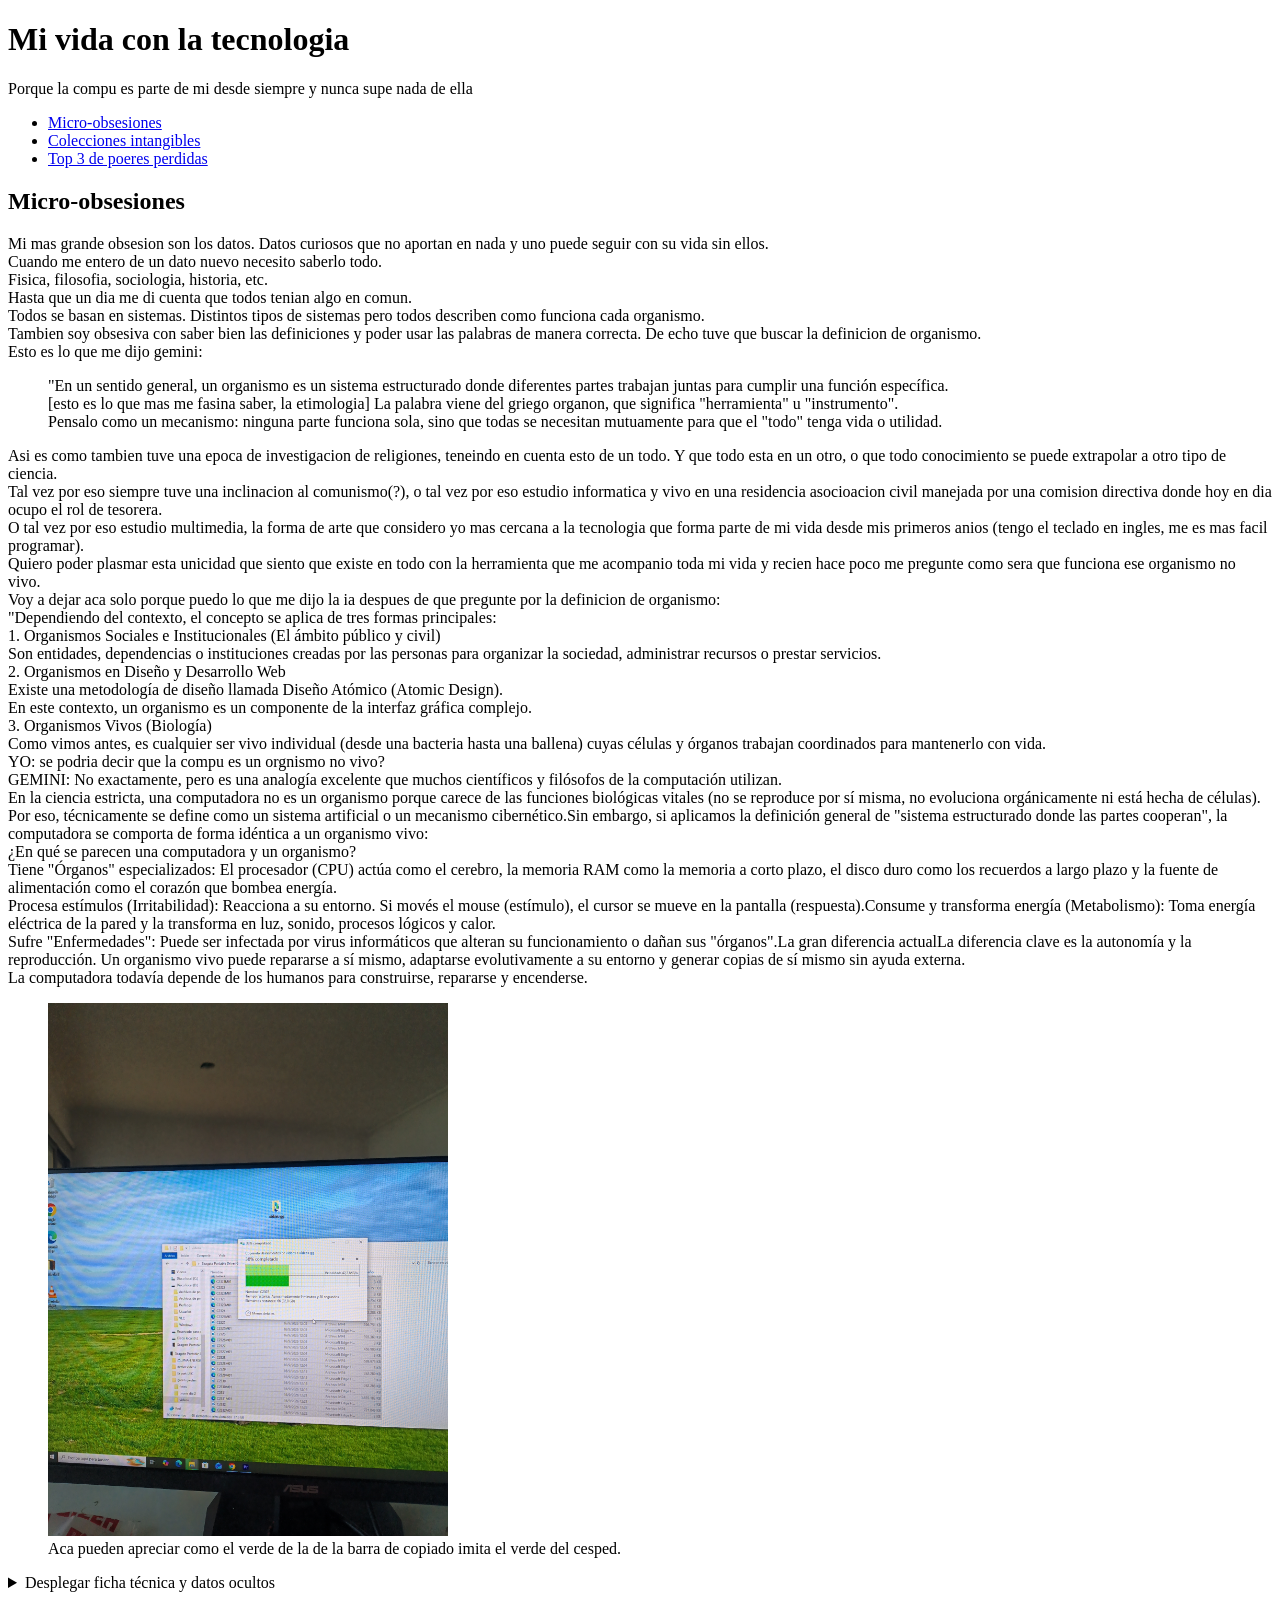
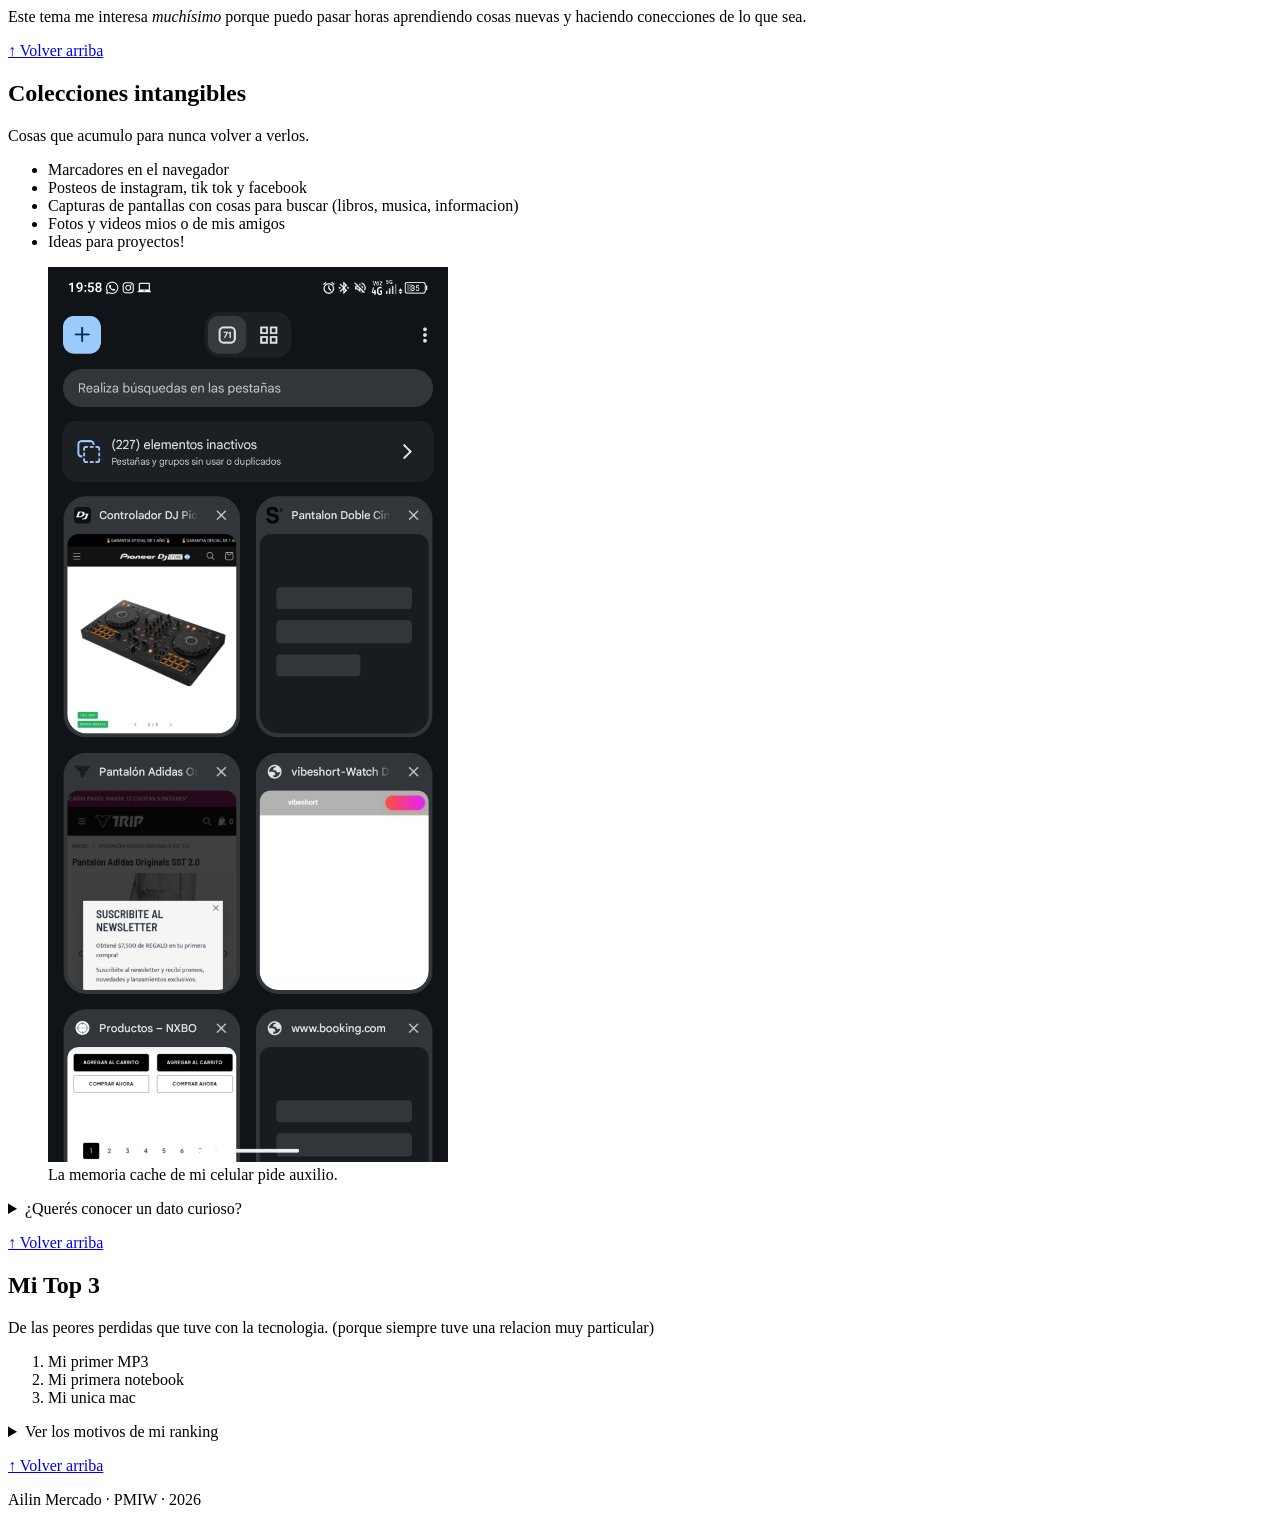
==== index.html @ 80ad03b7 "Add files via upload" ====
<!DOCTYPE html>
<html>

<head>
    <meta charset="UTF-8">
    <meta name="viewport" content="width=device-width, initial-scale=1.0">
    <title>Mi bitácora personal</title>
</head>

<body>

    <header id="top">

        <h1>Mi vida con la tecnologia</h1>

        <p>
            Porque la compu es parte de mi desde siempre y nunca supe nada de ella
        </p>

        <nav>
            <ul>
                <li><a href="#obsesiones">Micro-obsesiones</a></li>
                <li><a href="#colecciones">Colecciones intangibles</a></li>
                <li><a href="#top3">Top 3 de poeres perdidas</a></li>
            </ul>
        </nav>

    </header>

    <main>


        <section id="obsesiones">

            <h2>Micro-obsesiones</h2>

            <p>
                Mi mas grande obsesion son los datos. Datos curiosos que no aportan en nada y uno puede seguir con su vida sin ellos. <br>
		Cuando me entero de un dato nuevo necesito saberlo todo. <br>
		Fisica, filosofia, sociologia, historia, etc. <br>
		Hasta que un dia me di cuenta que todos tenian algo en comun. <br>
		Todos se basan en sistemas. Distintos tipos de sistemas pero todos describen como funciona cada organismo. <br>
		Tambien soy obsesiva con saber bien las definiciones y poder usar las palabras de manera correcta. De echo tuve que buscar la definicion de organismo. <br>
		Esto es lo que me dijo gemini: <br>
		<blockquote>
		"En un sentido general, un organismo es un sistema estructurado donde diferentes partes trabajan juntas para cumplir una función específica.<br> 
		[esto es lo que mas me fasina saber, la etimologia] La palabra viene del griego organon, que significa "herramienta" u "instrumento".<br>
		Pensalo como un mecanismo: ninguna parte funciona sola, sino que todas se necesitan mutuamente para que el "todo" tenga vida o utilidad.<br>
		</blockquote>
		Asi es como tambien tuve una epoca de investigacion de religiones, teneindo en cuenta esto de un todo. Y que todo esta en un otro, o que todo conocimiento se puede extrapolar a otro tipo de ciencia. <br>
		Tal vez por eso siempre tuve una inclinacion al comunismo(?), o tal vez por eso estudio informatica y vivo en una residencia asocioacion civil manejada por una comision directiva donde hoy en dia ocupo el rol de tesorera. <br>
		O tal vez por eso estudio multimedia, la forma de arte que considero yo mas cercana a la tecnologia que forma parte de mi vida desde mis primeros anios (tengo el teclado en ingles, me es mas facil programar). <br>
		Quiero poder plasmar esta unicidad que siento que existe en todo con la herramienta que me acompanio toda mi vida y recien hace poco me pregunte como sera que funciona ese organismo no vivo. <br>
		Voy a dejar aca solo porque puedo lo que me dijo la ia despues de que pregunte por la definicion de organismo: <br>
		"Dependiendo del contexto, el concepto se aplica de tres formas principales: <br>
		1. Organismos Sociales e Institucionales (El ámbito público y civil) <br>
		Son entidades, dependencias o instituciones creadas por las personas para organizar la sociedad, administrar recursos o prestar servicios.<br> 
		2. Organismos en Diseño y Desarrollo Web <br>
		Existe una metodología de diseño llamada Diseño Atómico (Atomic Design). <br> 
		En este contexto, un organismo es un componente de la interfaz gráfica complejo.<br>
		3. Organismos Vivos (Biología)<br>
		Como vimos antes, es cualquier ser vivo individual (desde una bacteria hasta una ballena) cuyas células y órganos trabajan coordinados para mantenerlo con vida.<br>
		YO: se podria decir que la compu es un orgnismo no vivo? <br>
		GEMINI: No exactamente, pero es una analogía excelente que muchos científicos y filósofos de la computación utilizan. <br>
		En la ciencia estricta, una computadora no es un organismo porque carece de las funciones biológicas vitales (no se reproduce por sí misma, no evoluciona orgánicamente ni está hecha de células). <br>
		Por eso, técnicamente se define como un sistema artificial o un mecanismo cibernético.Sin embargo, si aplicamos la definición general de "sistema estructurado donde las partes cooperan", la computadora se comporta de forma idéntica a un organismo vivo:<br>
		¿En qué se parecen una computadora y un organismo?<br>
		Tiene "Órganos" especializados: El procesador (CPU) actúa como el cerebro, la memoria RAM como la memoria a corto plazo, el disco duro como los recuerdos a largo plazo y la fuente de alimentación como el corazón que bombea energía.<br>
		Procesa estímulos (Irritabilidad): Reacciona a su entorno. Si movés el mouse (estímulo), el cursor se mueve en la pantalla (respuesta).Consume y transforma energía (Metabolismo): Toma energía eléctrica de la pared y la transforma en luz, sonido, procesos lógicos y calor.<br>
		Sufre "Enfermedades": Puede ser infectada por virus informáticos que alteran su funcionamiento o dañan sus "órganos".La gran diferencia actualLa diferencia clave es la autonomía y la reproducción. Un organismo vivo puede repararse a sí mismo, adaptarse evolutivamente a su entorno y generar copias de sí mismo sin ayuda externa.<br>
		La computadora todavía depende de los humanos para construirse, repararse y encenderse.<br>
		
            </p>

            
            <figure>

                <img 
                    src="imagen1.jpeg" 
                    alt="Paisaje desde la ventana"
                    width="400"
                >

                <figcaption>
                   Aca pueden apreciar como el verde de la de la barra de copiado imita el verde del cesped.
                </figcaption>

            </figure>

           
            <details>

                <summary>Desplegar ficha técnica y datos ocultos</summary>
		<div class="ficha-tecnica">
                <p><strong>CCRU: Writings 1997–2003</strong>  El manifiesto definitivo de la vanguardia filosófica que predijo nuestro presente hiperconectado.</p>
                 <p><strong>¿Qué es la CCRU?</strong> La Unidad de Investigación de Cultura Cibernética fue un colectivo de filósofos y teóricos rebeldes fundado en la Universidad de Warwick en los años 90. Liderados espiritualmente por figuras como Mark Fisher y Nick Land, mezclaban filosofía de vanguardia, ciencia ficción, drogas y música electrónica.</p>
                <p><strong>El libro objeto:</strong> Esta antología reúne sus escritos clandestinos producidos entre 1997 y 2003. Funciona como una máquina del tiempo teórica que explora cómo la tecnología, el capitalismo digital y la inteligencia artificial escapan al control humano para rediseñar la realidad.</p>
            <p><strong>Dato curioso / Curiosidad extra:</strong> El colectivo operaba más como un culto ciberpunk que como un departamento universitario formal. De hecho, la universidad llegó a negar que la CCRU hubiera existido alguna vez en sus instalaciones debido a sus métodos de investigación tan extremos y poco ortodoxos.</p>
        	</div>
            </details>

            <p>
                Este tema me interesa <em>muchísimo</em> porque puedo
                pasar horas aprendiendo cosas nuevas y haciendo conecciones de lo que sea.
            </p>

            <p>
                <a href="#top">↑ Volver arriba</a>
            </p>

        </section>


        <section id="colecciones">

            <h2>Colecciones intangibles</h2>

            <p>
                Cosas que acumulo para nunca volver a verlos.
            </p>

            <ul>

                <li>Marcadores en el navegador</li>
                <li>Posteos de instagram, tik tok y facebook</li>
                <li>Capturas de pantallas con cosas para buscar (libros, musica, informacion)</li>
                <li>Fotos y videos mios o de mis amigos</li>
                <li>Ideas para proyectos!</li>

            </ul>

            
            <figure>

                <img 
                    src="imagen2.png" 
                    alt="El navegador de mi celu"
                    width="400"
                >

                <figcaption>
                   	La memoria cache de mi celular pide auxilio.
                </figcaption>

            </figure>

            
            <details>

                <summary>¿Querés conocer un dato curioso?</summary>

                <p>
                    Me da mucha ansiedad el momento en que lo guardo porq ya se que no ko voy abrir jamas. Y me queda en mi lista imaginaria de pendientes pero yo solota me produzco eso. :D
                </p>

            </details>


            <p>
                <a href="#top">↑ Volver arriba</a>
            </p>

        </section>


        <section id="top3">

            <h2>Mi Top 3</h2>

            <p>
		De las peores perdidas que tuve con la tecnologia. (porque siempre tuve una relacion muy particular)               
            </p>

            <ol>

                <li>Mi primer MP3</li>
                <li>Mi primera notebook</li>
                <li>Mi unica mac</li>

            </ol>

            <details>

                <summary>Ver los motivos de mi ranking</summary>

                <ol>

                    <li>
                        Porque <strong>todas</strong> andaban mejor cuando otra persona las usaba
                        Y se sentia traicion.
                    </li>

                </ol>

            </details>


            <p>
                <a href="#top">↑ Volver arriba</a>
            </p>

        </section>


    </main>


    <footer>

        <p>
            Ailin Mercado · PMIW · 2026
        </p>

    </footer>

</body>

</html>
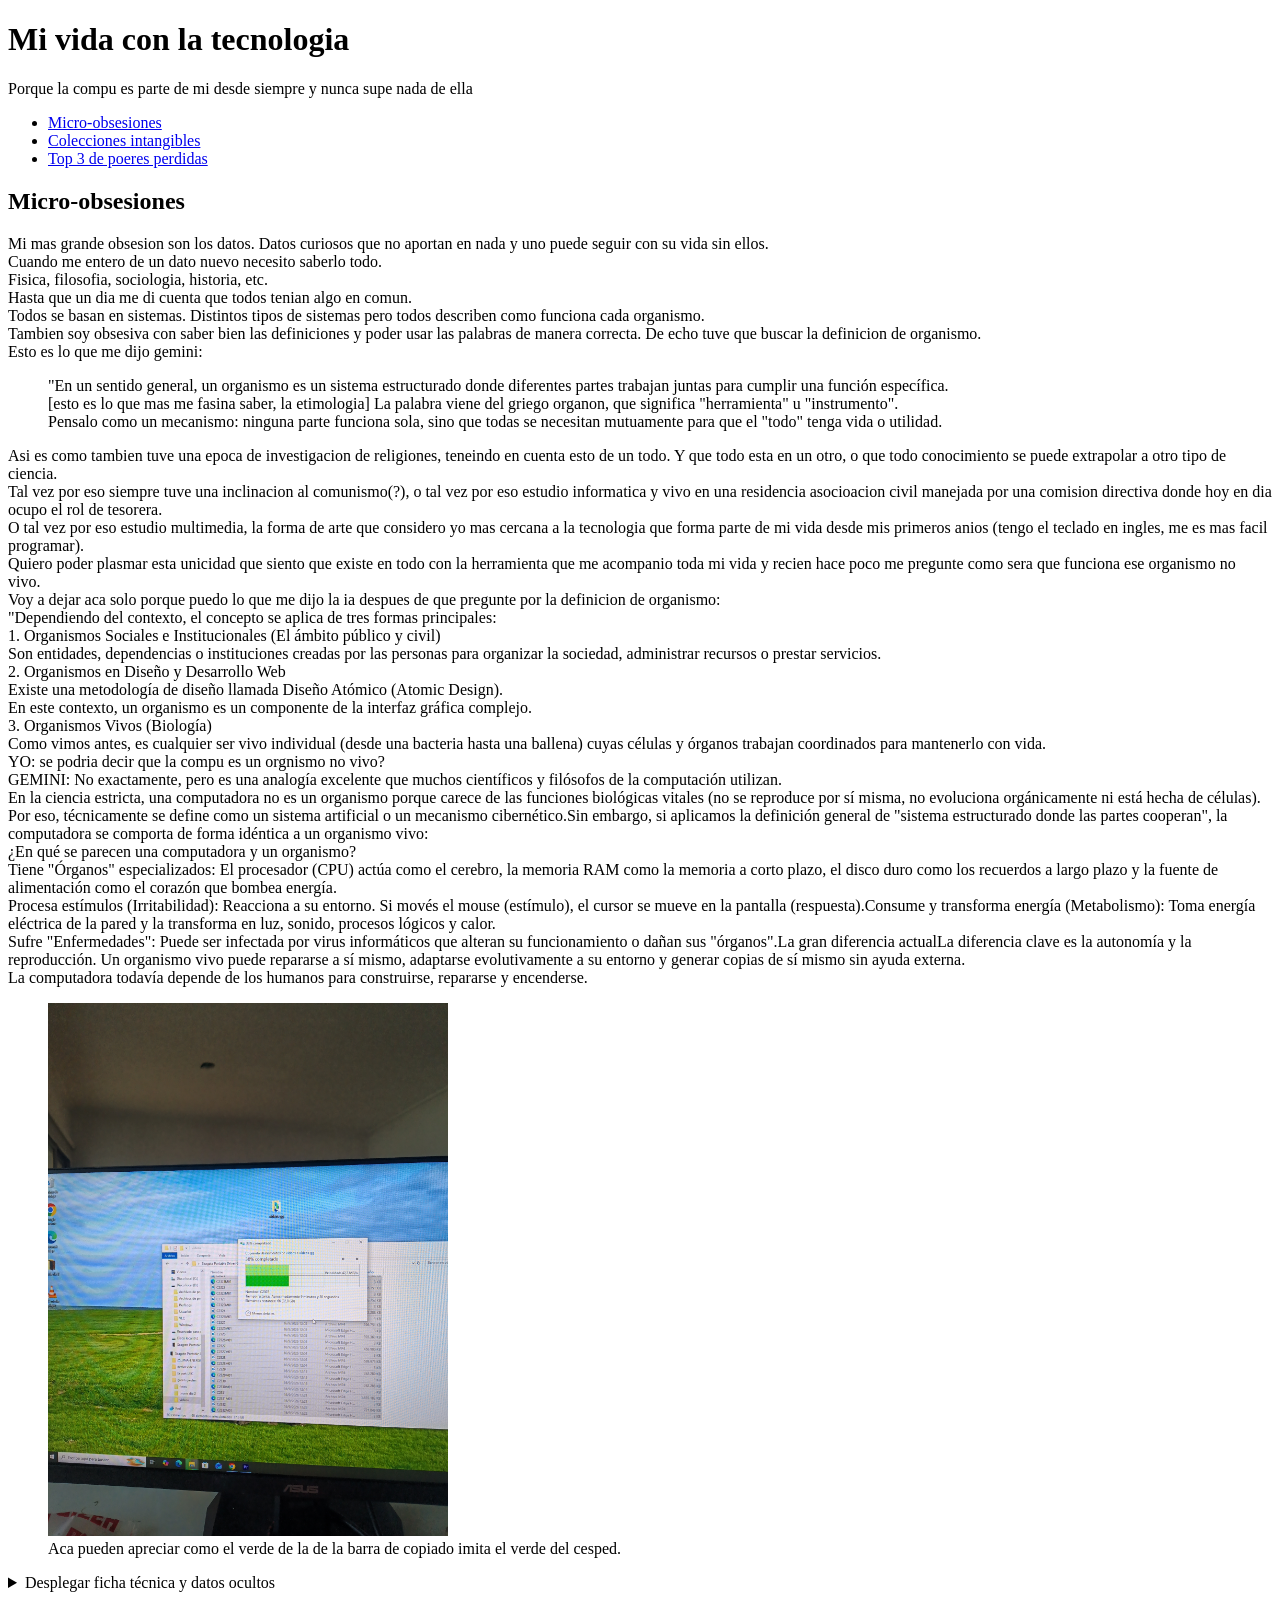
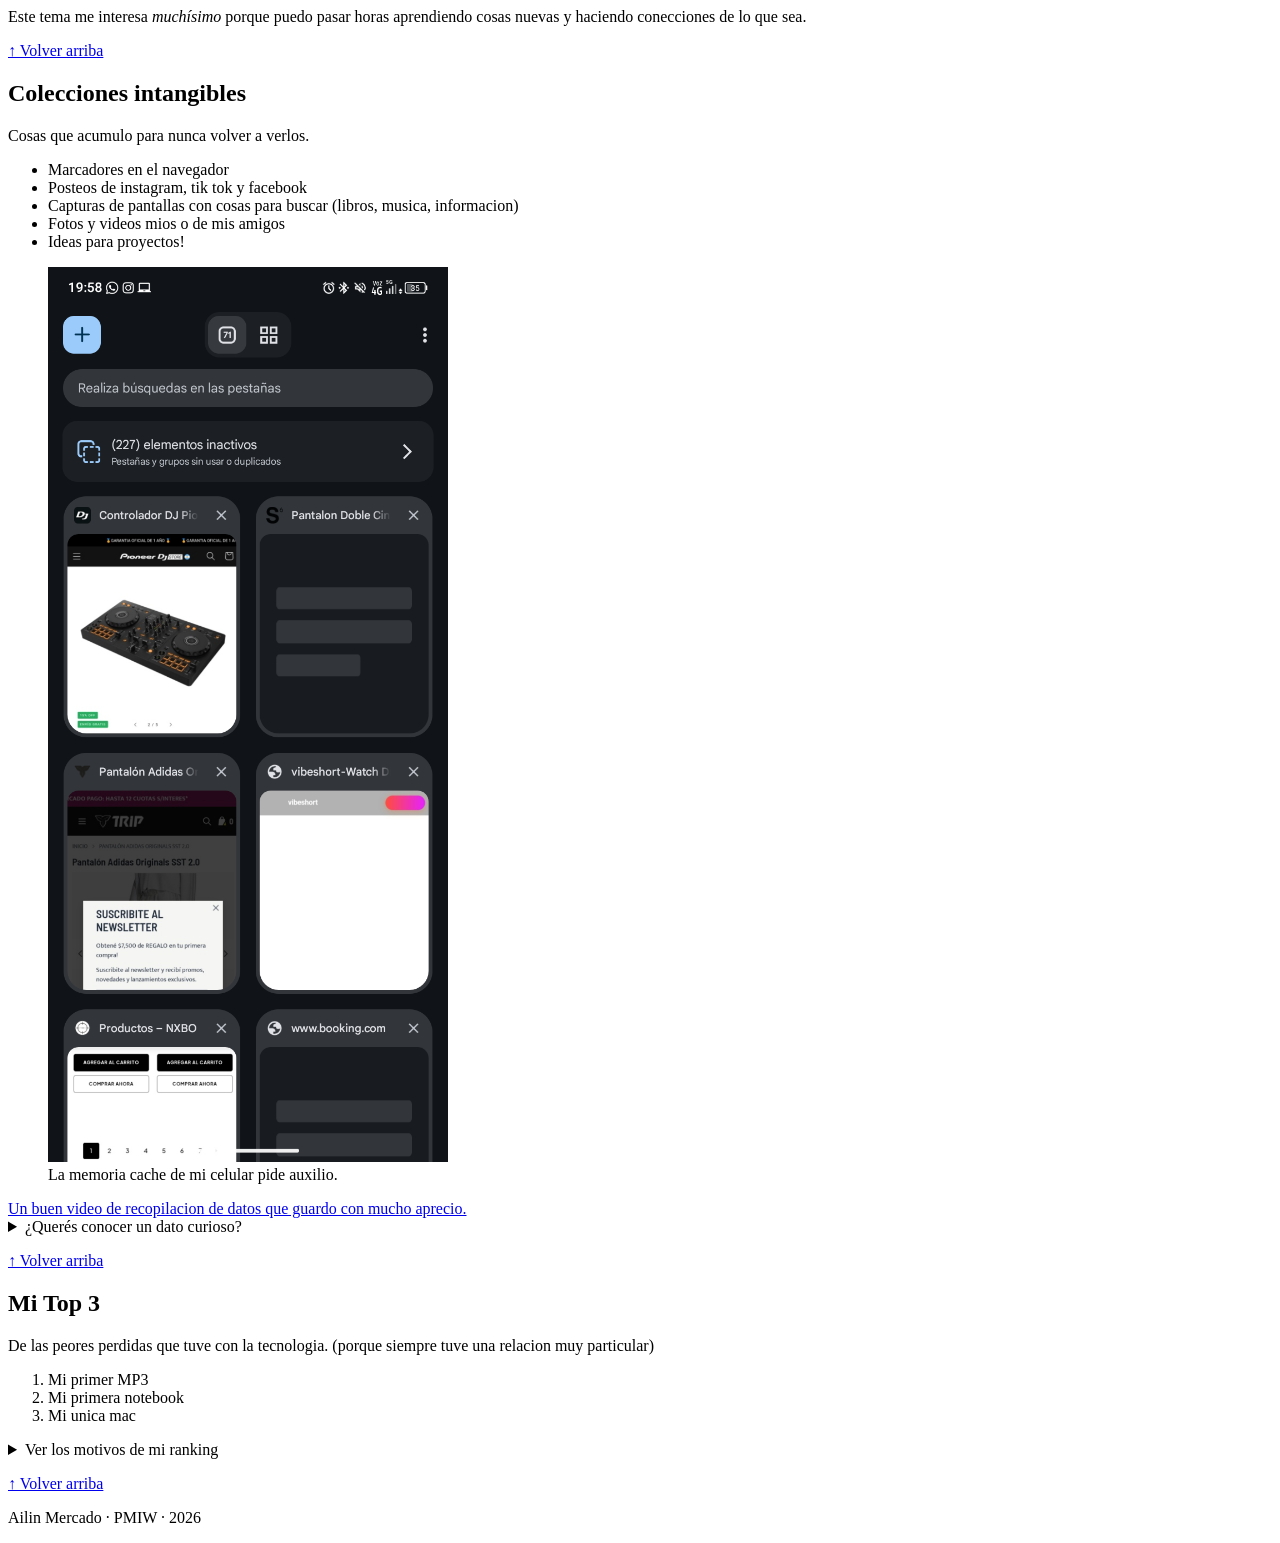
==== commit a22dd5c8: "Update index.html" ====
--- a/index.html
+++ b/index.html
@@ -96,7 +96,8 @@
                  <p><strong>¿Qué es la CCRU?</strong> La Unidad de Investigación de Cultura Cibernética fue un colectivo de filósofos y teóricos rebeldes fundado en la Universidad de Warwick en los años 90. Liderados espiritualmente por figuras como Mark Fisher y Nick Land, mezclaban filosofía de vanguardia, ciencia ficción, drogas y música electrónica.</p>
                 <p><strong>El libro objeto:</strong> Esta antología reúne sus escritos clandestinos producidos entre 1997 y 2003. Funciona como una máquina del tiempo teórica que explora cómo la tecnología, el capitalismo digital y la inteligencia artificial escapan al control humano para rediseñar la realidad.</p>
             <p><strong>Dato curioso / Curiosidad extra:</strong> El colectivo operaba más como un culto ciberpunk que como un departamento universitario formal. De hecho, la universidad llegó a negar que la CCRU hubiera existido alguna vez en sus instalaciones debido a sus métodos de investigación tan extremos y poco ortodoxos.</p>
-        	</div>
+        	<a href="https://ruinedchapel.com/2025/11/21/book-review-ccru-writings-1997-2003/"> Hace clic para ver mas informacion del libro </a>	
+		</div>
             </details>
 
             <p>
@@ -144,7 +145,7 @@
 
             </figure>
 
-            
+            <a href="https://www.youtube.com/watch?v=u4exC9u9aq4&list=LL&index=601&t=852s" > Un buen video de recopilacion de datos que guardo con mucho aprecio. </a>
             <details>
 
                 <summary>¿Querés conocer un dato curioso?</summary>
@@ -215,4 +216,4 @@
 
 </body>
 
-</html>+</html>
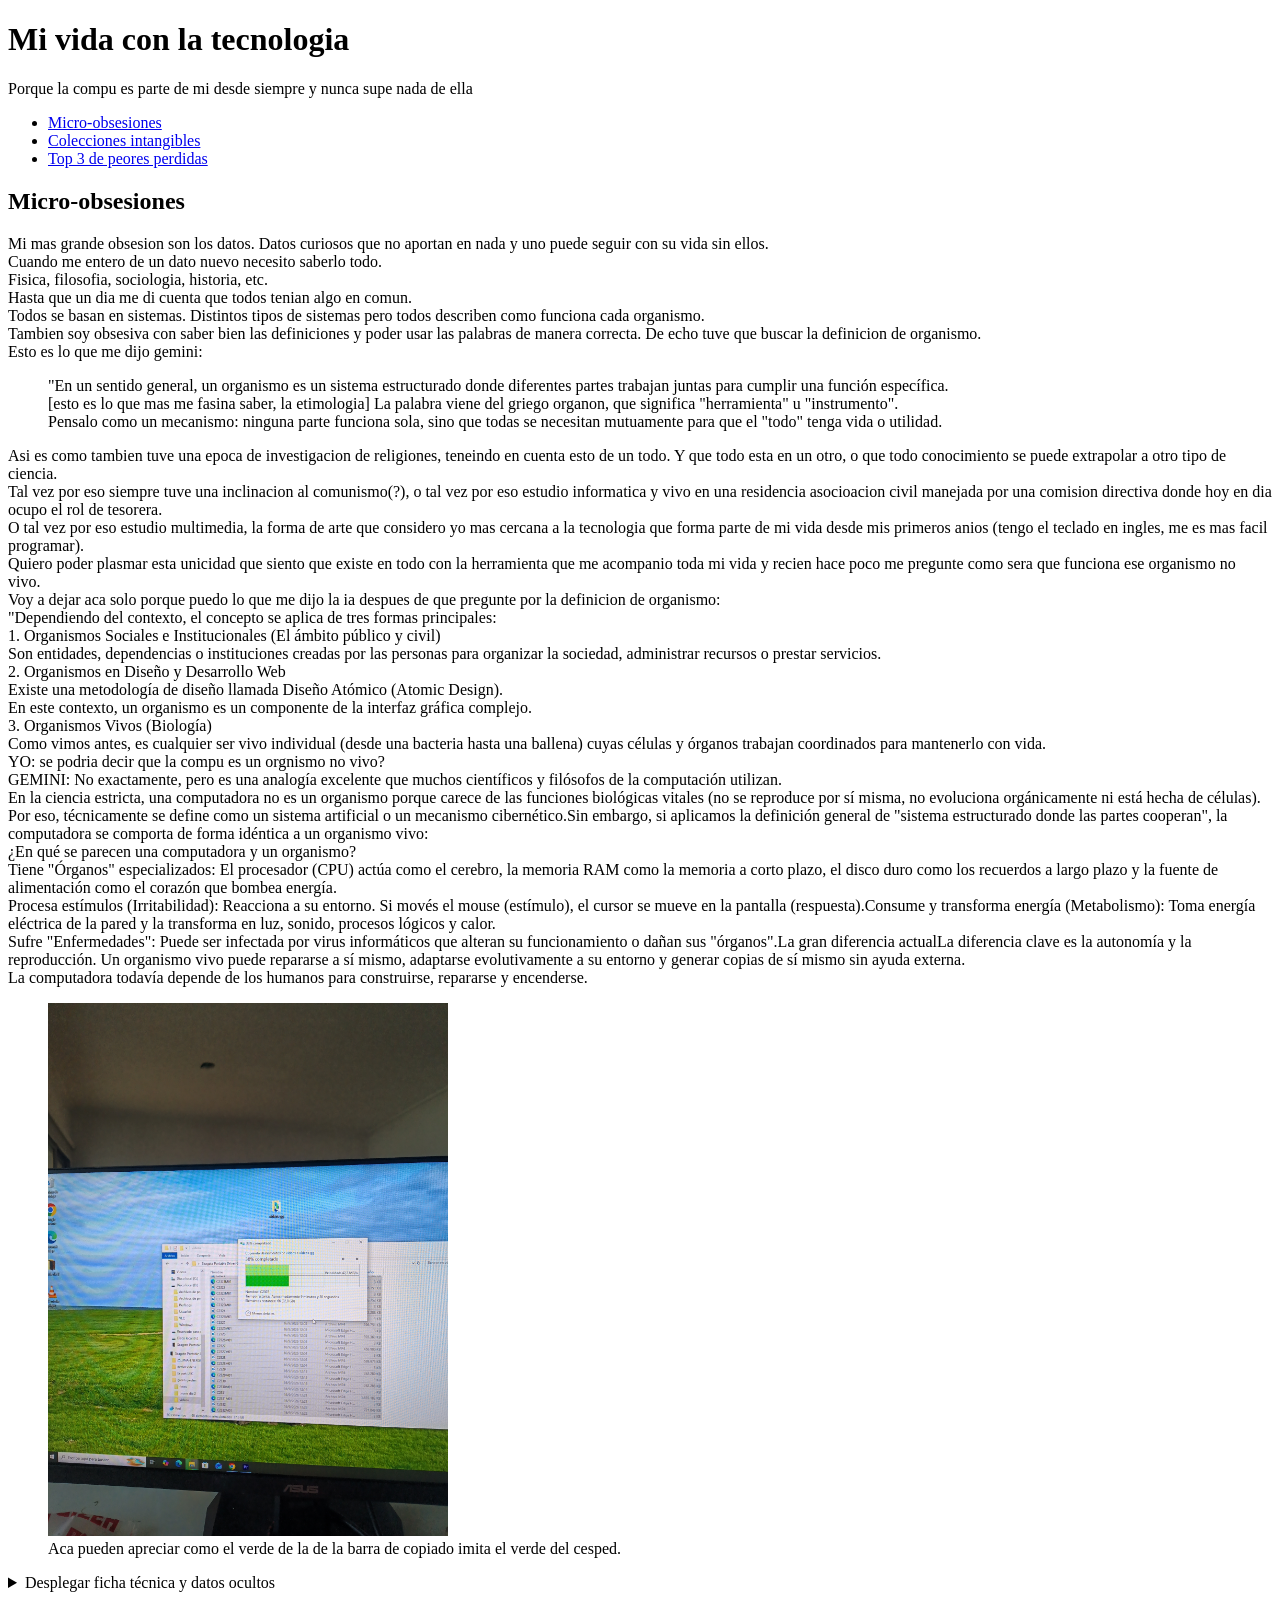
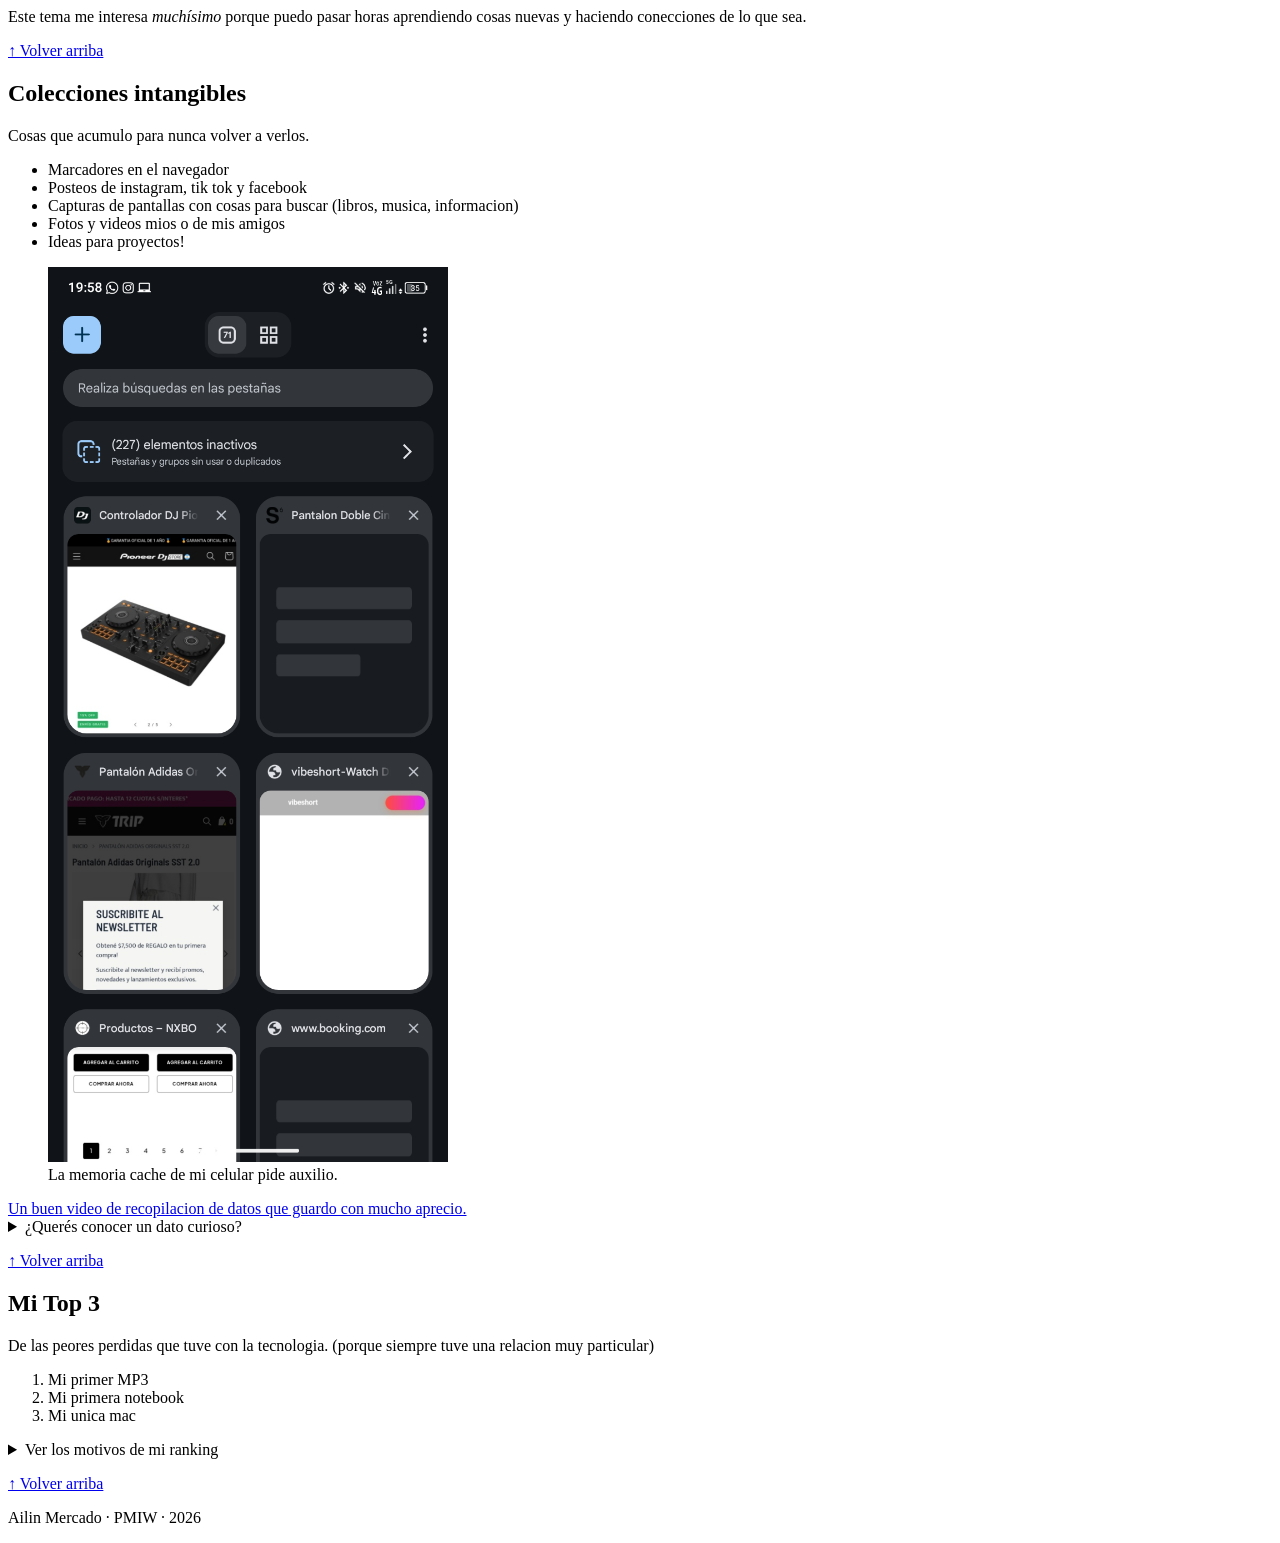
==== commit 146e0116: "Update index.html" ====
--- a/index.html
+++ b/index.html
@@ -21,7 +21,7 @@
             <ul>
                 <li><a href="#obsesiones">Micro-obsesiones</a></li>
                 <li><a href="#colecciones">Colecciones intangibles</a></li>
-                <li><a href="#top3">Top 3 de poeres perdidas</a></li>
+                <li><a href="#top3">Top 3 de peores perdidas</a></li>
             </ul>
         </nav>
 
